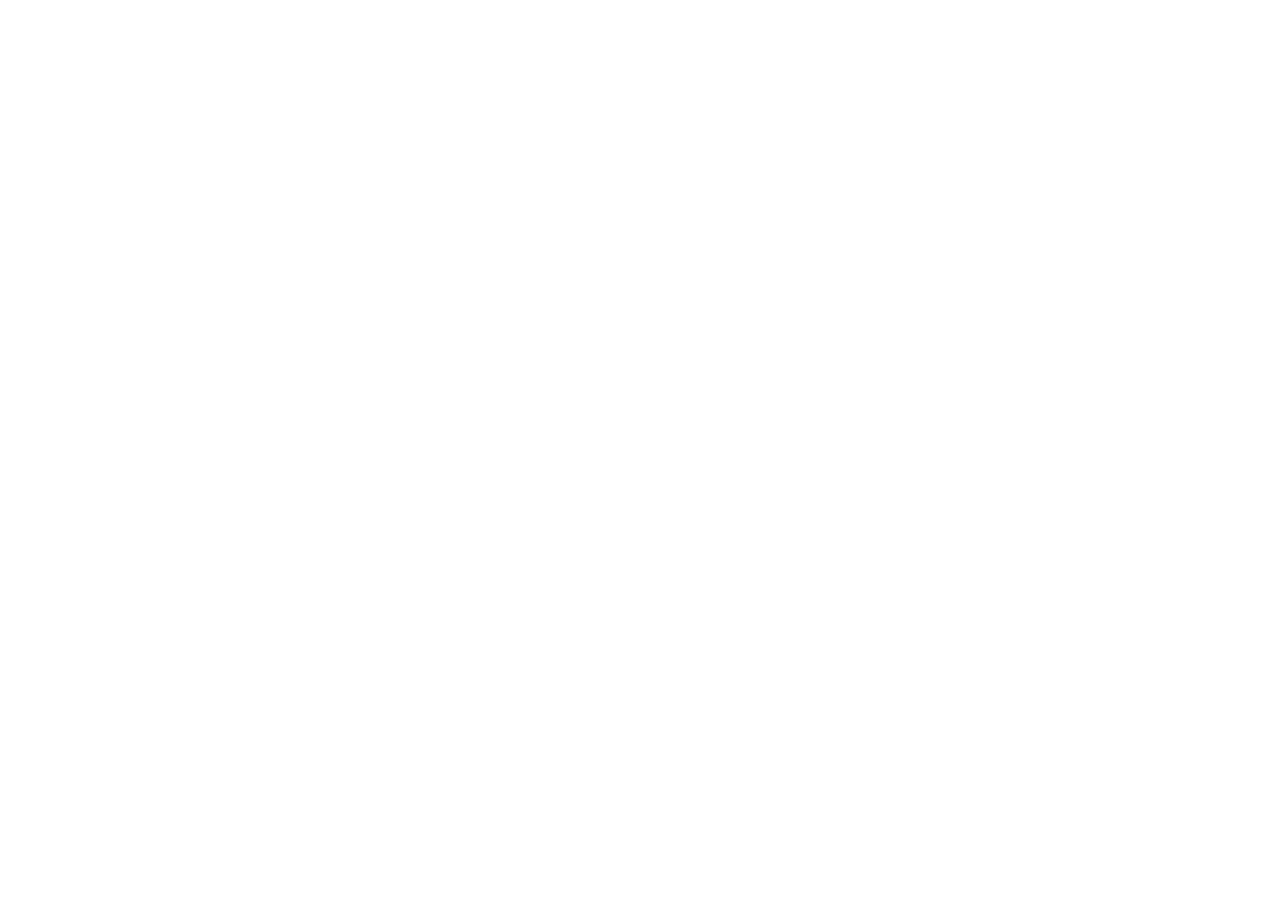
==== Gyanvi/index.html @ 6c39bbbf "Merge pull request #1 from Gyanvi908/main" ====
<!DOCTYPE html>
<html lang="en">
<head>
    <meta charset="UTF-8">
    <meta http-equiv="X-UA-Compatible" content="IE=edge">
    <meta name="viewport" content="width=device-width, initial-scale=1.0">
    <title>Document</title>
</head>
<body>
    
</body>
</html>
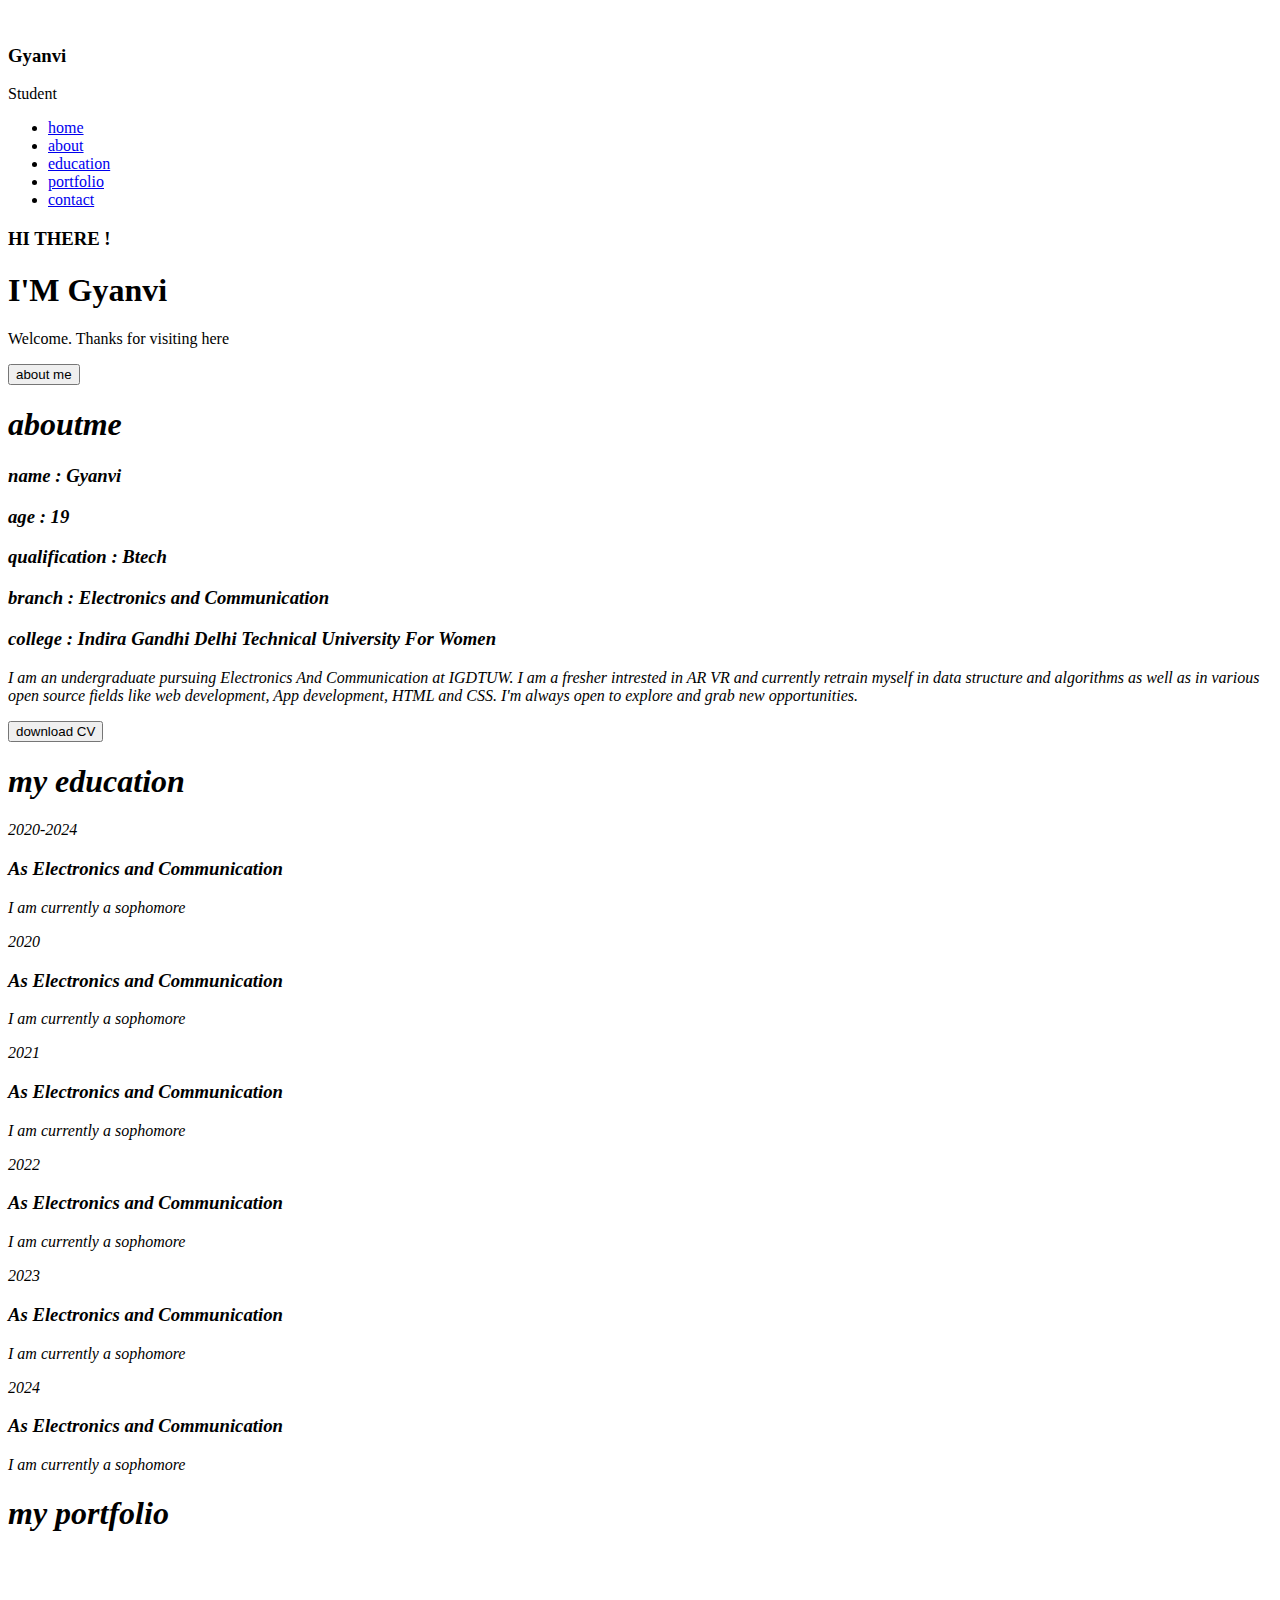
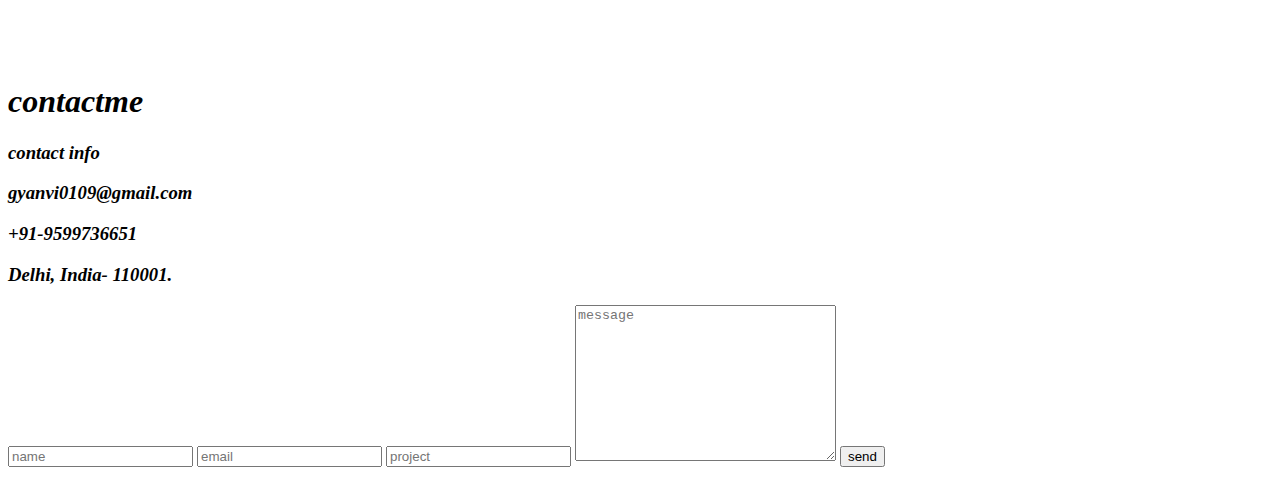
==== commit 75e8abbf: "Merge pull request #19 from Gyanvi908/patch-1" ====
--- a/Gyanvi/index.html
+++ b/Gyanvi/index.html
@@ -4,9 +4,207 @@
     <meta charset="UTF-8">
     <meta http-equiv="X-UA-Compatible" content="IE=edge">
     <meta name="viewport" content="width=device-width, initial-scale=1.0">
-    <title>Document</title>
+    <title>PORTFOLIO WEBSITE</title>
+
+    <link rel="stylesheet" href="https://cdnjs.cloudflare.com/ajax/libs/font-awsome/5.15.2/css/all.min.css">
+
+    <link rel="stylesheet" href="css/style.css">
 </head>
 <body>
+
+
+<!----header section starts---->
+<header>
+    <div class="user">
+        <img src="GYANVI.jpg" alt="">
+        <h3 class="name">Gyanvi</h3>
+        <p class="post">Student</p>
+    </div>
+
+    <nav class="navbar">
+        <ul>
+            
+            <li><a href="#home">home</a></li>
+            <li><a href="#about">about</a></li>
+            <li><a href="#education">education</a></li>
+            <li><a href="#portfolio">portfolio</a></li>
+            <li><a href="#contact">contact</a></li>
+        </ul>
+    </nav>
+     
+
+</header>
+
+<div id="menu" class="fas fa-bars"></div>
+
+<!--home section starts-->
+<section class="home" id="home">
+
+    <h3>HI THERE !</h3>
+    <h1>I'M <span> Gyanvi</span></h1>
+    <p>Welcome. Thanks for visiting here</p>
+    <a href="#about"><button class="btn">about me <i class="fas fa-user"></button></a>
+</section>
+<!--home section ends-->
+
+<!--about section starts-->
+
+<section class="about" id="about">
+    <h1 class="heading"><span>about</span>me</h1>
+    <div class="row">
+        <div class="info">
+            <h3><span> name : </span> Gyanvi</h3>
+            <h3><span> age : </span> 19</h3>
+            <h3><span> qualification : </span> Btech</h3>
+            <h3><span> branch : </span> Electronics and Communication</h3>
+            <h3><span> college : </span> Indira Gandhi Delhi Technical University For Women</h3>
+            <p>I am an undergraduate pursuing Electronics And Communication at IGDTUW. I am a fresher intrested in AR VR and currently retrain myself in data structure and algorithms as well as in various open source fields  like web development, App development, HTML and CSS. I'm always open to explore and grab new opportunities.</p>
+            <a href="#"><button class="btn"> download CV <i class="fas fa-download"></button></a> 
+        </div>
+
+        
+        
+    </div>
+
+</section>
+<!--about section ends-->
+
+<!--education section starts-->
+
+<section class="education" id="education">
+    <h1 class="heading"> my <span>education</span></h1>
+
+    <div class="box">
+        <i class=".fas.fa-graduation-cap"></i>
+        <span>2020-2024</span>
+        <h3> As Electronics and Communication</h3>
+        <p>I am currently a sophomore</p>
+    </div>
+
+    <div class="box">
+        <i class=".fas.fa-graduation-cap"></i>
+        <span>2020</span>
+        <h3> As Electronics and Communication</h3>
+        <p>I am currently a sophomore</p>
+    </div>
+
+    <div class="box">
+        <i class=".fas.fa-graduation-cap"></i>
+        <span>2021</span>
+        <h3> As Electronics and Communication</h3>
+        <p>I am currently a sophomore</p>
+    </div>
+
+    <div class="box">
+        <i class=".fas.fa-graduation-cap"></i>
+        <span>2022</span>
+        <h3> As Electronics and Communication</h3>
+        <p>I am currently a sophomore</p>
+    </div>
+
+    <div class="box">
+        <i class=".fas.fa-graduation-cap"></i>
+        <span>2023</span>
+        <h3> As Electronics and Communication</h3>
+        <p>I am currently a sophomore</p>
+    </div>
+
+    <div class="box">
+        <i class=".fas.fa-graduation-cap"></i>
+        <span>2024</span>
+        <h3> As Electronics and Communication</h3>
+        <p>I am currently a sophomore</p>
+    </div>
+
+
+
+</section>
+<!--education section ends-->
+
+<!--portfolio section starts-->
+<section class="portfolio" id="portfolio">
+    <h1 class="heading"> my <span>portfolio</span></h1>
+    <div class="box-container">
+
+        <div class="box">
+            <img src="img1.jpeg"alt="">
+        </div>
+
+        <div class="box">
+            <img src="img2.jpeg"alt="">
+        </div>
+
+        <div class="box">
+            <img src="img3.jpeg"alt="">
+        </div>
+
+        <div class="box">
+            <img src="img4.jpeg"alt="">
+        </div>
+
+        <div class="box">
+            <img src="img5.jpeg"alt="">
+        </div>
+
+        <div class="box">
+            <img src="img6.jpeg"alt="">
+        </div>
+    </div>
+</section>
+
+
+
+<!--portfolio section ends-->
+
+
+<!--contact section start-->
+<section class="contact" id="contact">
+    <h1 class="heading"> <span>contact</span>me</h1>
+
+    <div class="row">
+        <div class="content">
+            <h3 class="title">contact info</h3>
+
+            <div class="info">
+                <h3> <i class="fas fa-envelope"></i> gyanvi0109@gmail.com </h3>
+                <h3> <i class="fas fa-phone"></i> +91-9599736651 </h3>
+                <h3> <i class="fas fa-map-marker-alt"></i> Delhi, India- 110001. </h3>
+                
+            </div>
+        </div>
+
+        <form action="">
+            <input type="text" placeholder="name" class="box">
+            <input type="email" placeholder="email" class="box">
+            <input type="text" placeholder="project" class="box">
+            <textarea name="" id="" cols="30" rows="10" class="box messages" placeholder="message"></textarea>
+            <button type="submit"> send <i class="fas fa-paper-plane"></i></button>
+            
+        </form>
+    </div>
+</section>
+
+
+
+
+
+<!--contact section ends-->
+
+<!--scroll top button-->
+
+<a href="#home" class="top">
+    <img src="" alt="">
+</a>
+
+
+
+
+
+
+
+    <script src="https://cdnjs.cloudflare.com/ajax/libs/jquery/3.6.0/jquery.min.js"></script>
+
+    <script src="js/script.js"></script>
     
 </body>
-</html>+</html>
